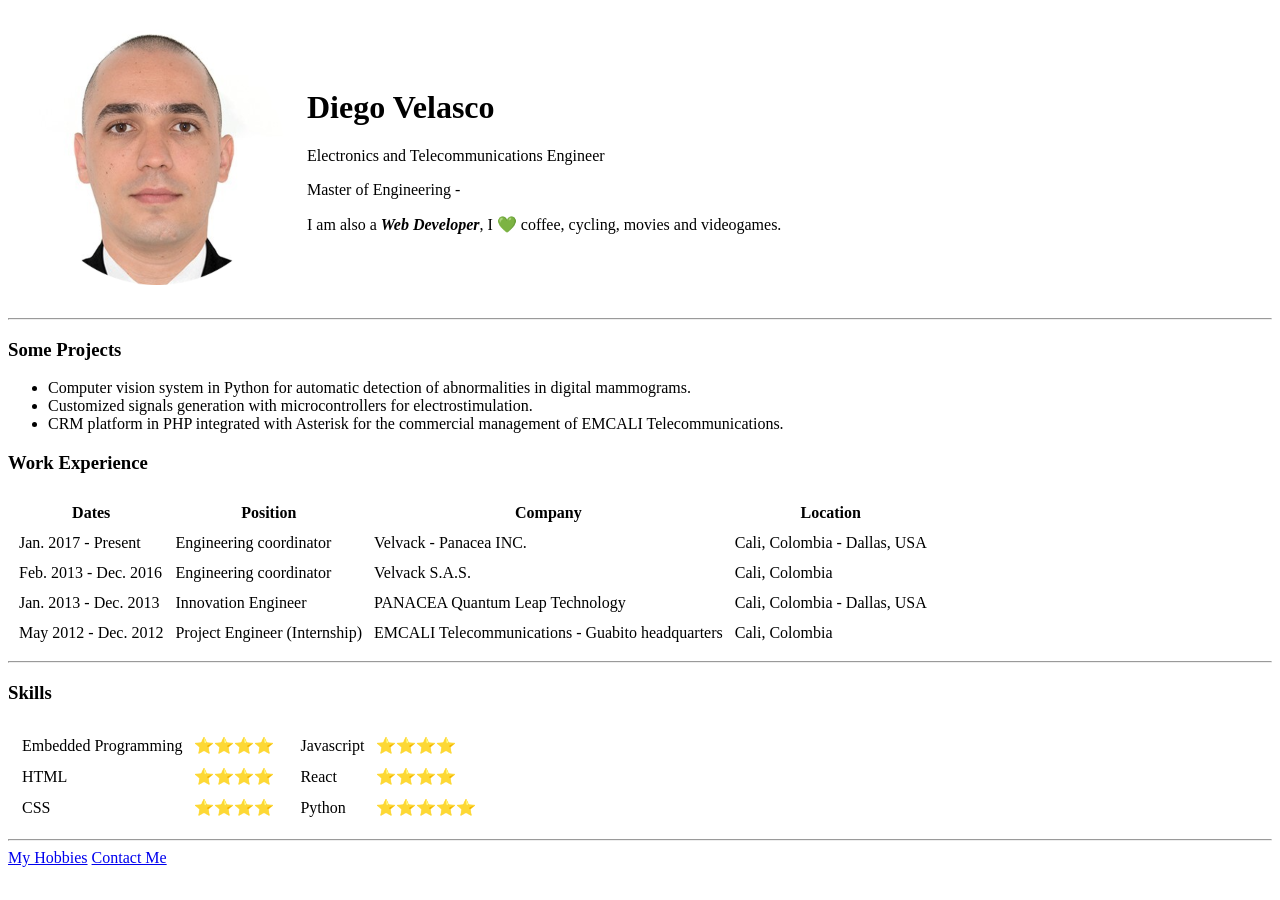
==== index.html @ 8ec1d1cd "Initial commit" ====
<!DOCTYPE html>
<html>

<head>
    <meta charset="UTF-8">
    <title>Personal site Diego Velasco</title>
</head>

<body>
    <table cellspacing="20">
        <tr>
            <td><img src="images/Foto-Diego-Velasco-modified-resized.png" alt="diego profile picture"></td>
            <td>
                <h1>Diego Velasco</h1>
                <p>Electronics and Telecommunications Engineer</p>
                <p>Master of Engineering -</p>
                <p>I am also a <em><strong>Web Developer</strong></em>, I 💚 coffee, cycling, movies and videogames.</p>
            </td>
        </tr>
    </table>

    <hr>

    <h3>Some Projects</h3>
    <ul>
        <li>Computer vision system in Python for automatic detection of abnormalities in digital mammograms.</li>
        <li>Customized signals generation with microcontrollers for electrostimulation.</li>
        <li>CRM platform in PHP integrated with Asterisk for the commercial management of EMCALI Telecommunications.
        </li>
    </ul>

    <h3>Work Experience</h3>
    <table cellspacing="10">
        <thead>
            <tr>
                <th>Dates</th>
                <th>Position</th>
                <th>Company</th>
                <th>Location</th>
            </tr>
        </thead>
        <tbody>
            <tr>
                <td>Jan. 2017 - Present</td>
                <td>Engineering coordinator</td>
                <td>Velvack - Panacea INC.</td>
                <td>Cali, Colombia - Dallas, USA</td>
            </tr>
            <tr>
                <td>Feb. 2013 - Dec. 2016</td>
                <td>Engineering coordinator</td>
                <td>Velvack S.A.S.</td>
                <td>Cali, Colombia</td>
            </tr>
            <tr>
                <td>Jan. 2013 - Dec. 2013</td>
                <td>Innovation Engineer</td>
                <td>PANACEA Quantum Leap Technology</td>
                <td>Cali, Colombia - Dallas, USA</td>
            </tr>
            <tr>
                <td>May 2012 - Dec. 2012</td>
                <td>Project Engineer (Internship)</td>
                <td>EMCALI Telecommunications - Guabito headquarters</td>
                <td>Cali, Colombia</td>
            </tr>
        </tbody>
        <tfoot>
        </tfoot>
    </table>
    <hr>
    <h3>Skills</h3>
    <table>
        <tr>
            <td>
                <table cellspacing="10">
                    <tr>
                        <td>Embedded Programming</td>
                        <td>⭐⭐⭐⭐</td>
                    </tr>
                    <tr>
                        <td>HTML</td>
                        <td>⭐⭐⭐⭐</td>
                    </tr>
                    <tr>
                        <td>CSS</td>
                        <td>⭐⭐⭐⭐</td>
                    </tr>
                </table>
            </td>
            <td>
                <table cellspacing="10">
                    <tr>
                        <td>Javascript</td>
                        <td>⭐⭐⭐⭐</td>
                    </tr>
                    <tr>
                        <td>React</td>
                        <td>⭐⭐⭐⭐</td>
                    </tr>
                    <tr>
                        <td>Python</td>
                        <td>⭐⭐⭐⭐⭐</td>
                    </tr>
                </table>
            </td>
        </tr>
    </table>
    <hr>
    <a href="hobbies.html">My Hobbies</a>
    <a href="contact-me.html">Contact Me</a>
</body>

</html>
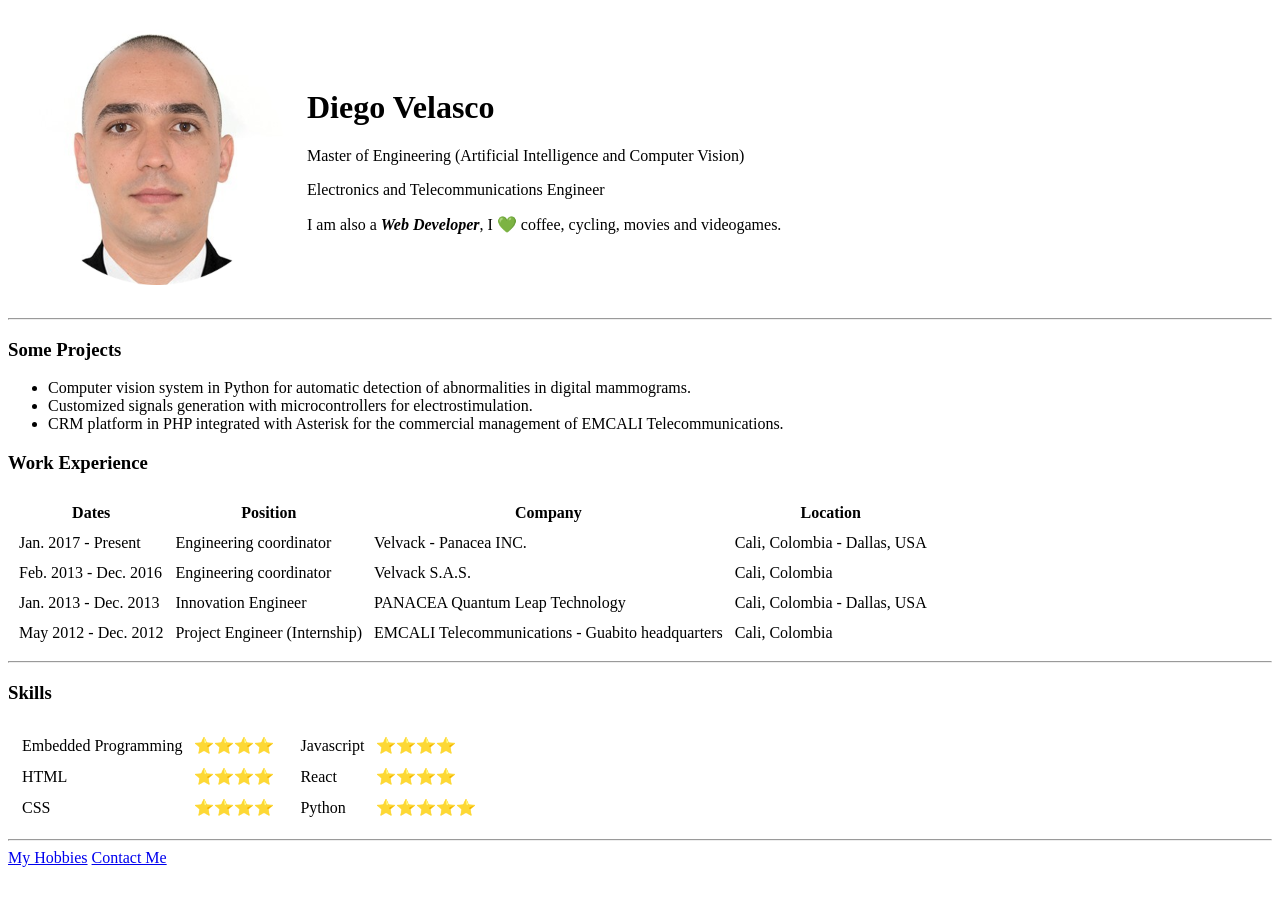
==== commit c7318a67: "Update index.html" ====
--- a/index.html
+++ b/index.html
@@ -12,8 +12,8 @@
             <td><img src="images/Foto-Diego-Velasco-modified-resized.png" alt="diego profile picture"></td>
             <td>
                 <h1>Diego Velasco</h1>
+                <p>Master of Engineering (Artificial Intelligence and Computer Vision)</p>
                 <p>Electronics and Telecommunications Engineer</p>
-                <p>Master of Engineering -</p>
                 <p>I am also a <em><strong>Web Developer</strong></em>, I 💚 coffee, cycling, movies and videogames.</p>
             </td>
         </tr>
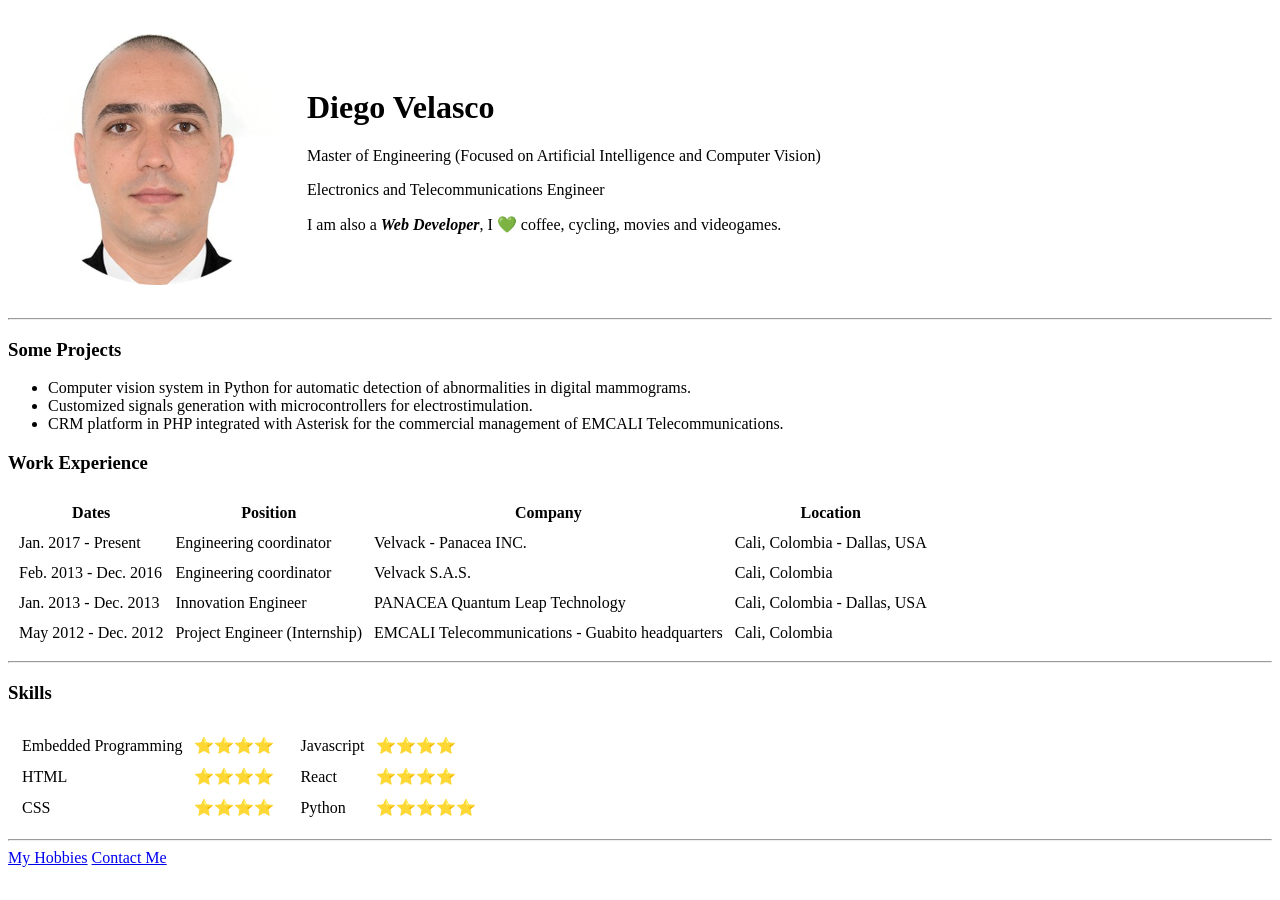
==== commit 34073a7f: "Update index.html" ====
--- a/index.html
+++ b/index.html
@@ -12,7 +12,7 @@
             <td><img src="images/Foto-Diego-Velasco-modified-resized.png" alt="diego profile picture"></td>
             <td>
                 <h1>Diego Velasco</h1>
-                <p>Master of Engineering (Artificial Intelligence and Computer Vision)</p>
+                <p>Master of Engineering (Focused on Artificial Intelligence and Computer Vision)</p>
                 <p>Electronics and Telecommunications Engineer</p>
                 <p>I am also a <em><strong>Web Developer</strong></em>, I 💚 coffee, cycling, movies and videogames.</p>
             </td>
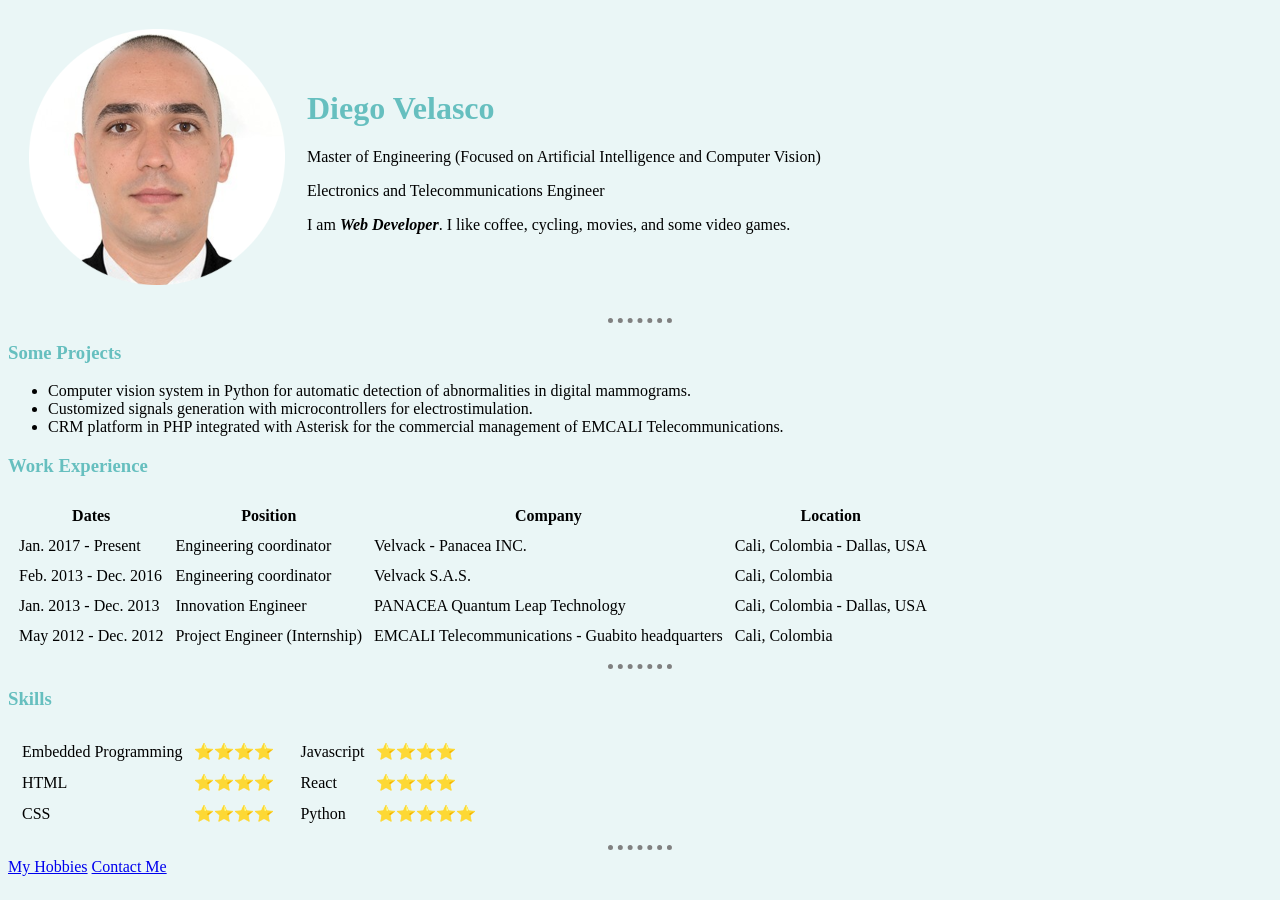
==== commit 456b3cb9: "All project with some CSS" ====
--- a/index.html
+++ b/index.html
@@ -4,6 +4,7 @@
 <head>
     <meta charset="UTF-8">
     <title>Personal site Diego Velasco</title>
+    <link rel="stylesheet" href="css/styles.css">
 </head>
 
 <body>
@@ -14,7 +15,7 @@
                 <h1>Diego Velasco</h1>
                 <p>Master of Engineering (Focused on Artificial Intelligence and Computer Vision)</p>
                 <p>Electronics and Telecommunications Engineer</p>
-                <p>I am also a <em><strong>Web Developer</strong></em>, I 💚 coffee, cycling, movies and videogames.</p>
+                <p>I am <em><strong>Web Developer</strong></em>. I like coffee, cycling, movies, and some video games.</p>
             </td>
         </tr>
     </table>
--- a/css/styles.css
+++ b/css/styles.css
@@ -0,0 +1,15 @@
+body {
+    background-color: #EAF6F6;
+}
+
+hr {
+    border-style: none;
+    border-top-style: dotted;
+    border-color: gray;
+    border-width: 5px;
+    width: 5%;
+}
+
+h1, h3 {
+    color: #66BFBF;
+}
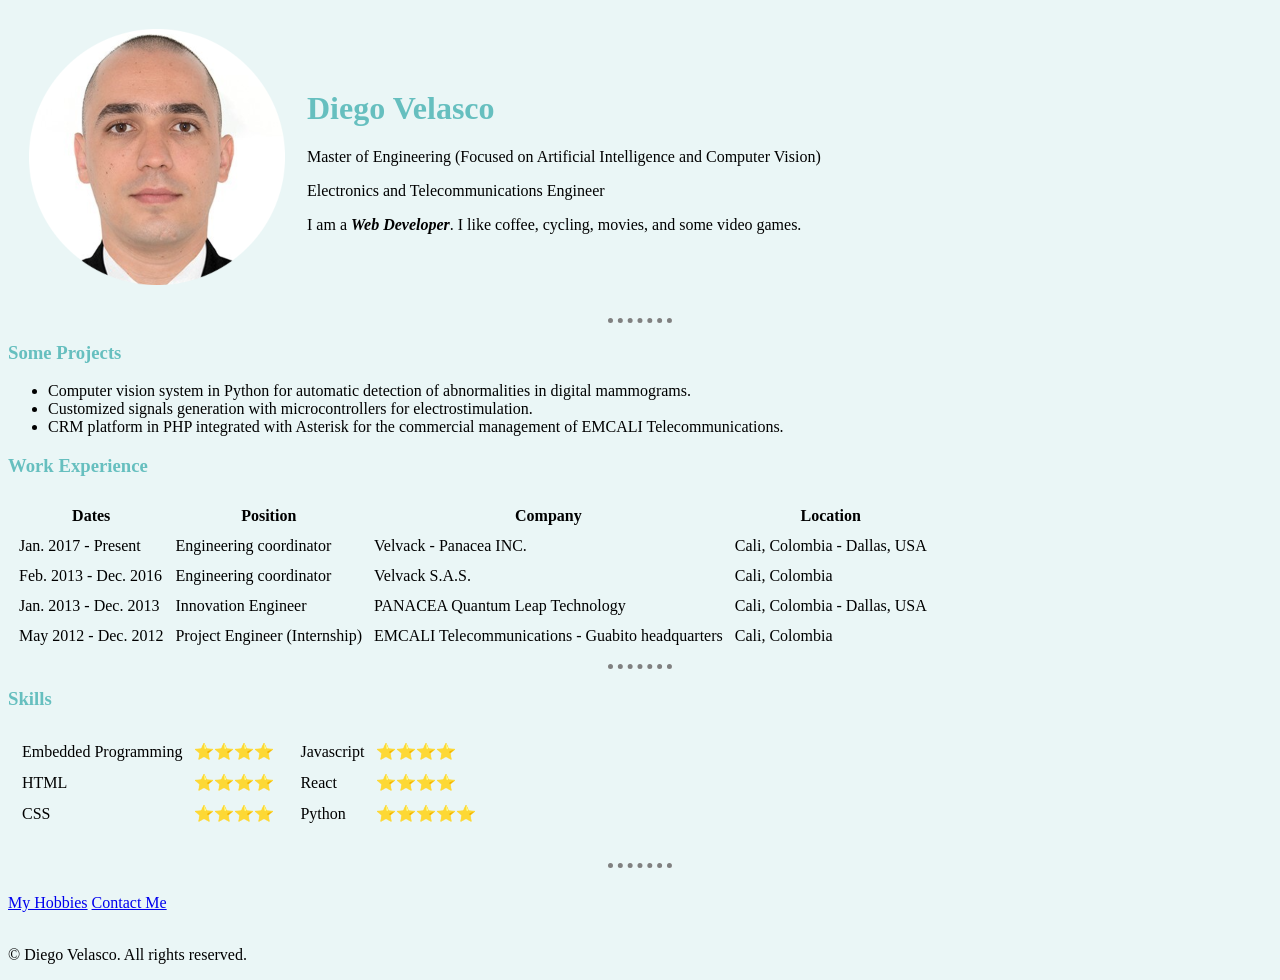
==== commit 7a613216: "Update index.html" ====
--- a/index.html
+++ b/index.html
@@ -15,7 +15,7 @@
                 <h1>Diego Velasco</h1>
                 <p>Master of Engineering (Focused on Artificial Intelligence and Computer Vision)</p>
                 <p>Electronics and Telecommunications Engineer</p>
-                <p>I am <em><strong>Web Developer</strong></em>. I like coffee, cycling, movies, and some video games.</p>
+                <p>I am a <em><strong>Web Developer</strong></em>. I like coffee, cycling, movies, and some video games.</p>
             </td>
         </tr>
     </table>
@@ -107,9 +107,19 @@
             </td>
         </tr>
     </table>
+    <br>
     <hr>
+    <br>
     <a href="hobbies.html">My Hobbies</a>
     <a href="contact-me.html">Contact Me</a>
+    
+    <br>
+    <br>
+    
+    <footer>
+        <p>© Diego Velasco. All rights reserved.</p>
+    </footer>
+
 </body>
 
-</html>+</html>
